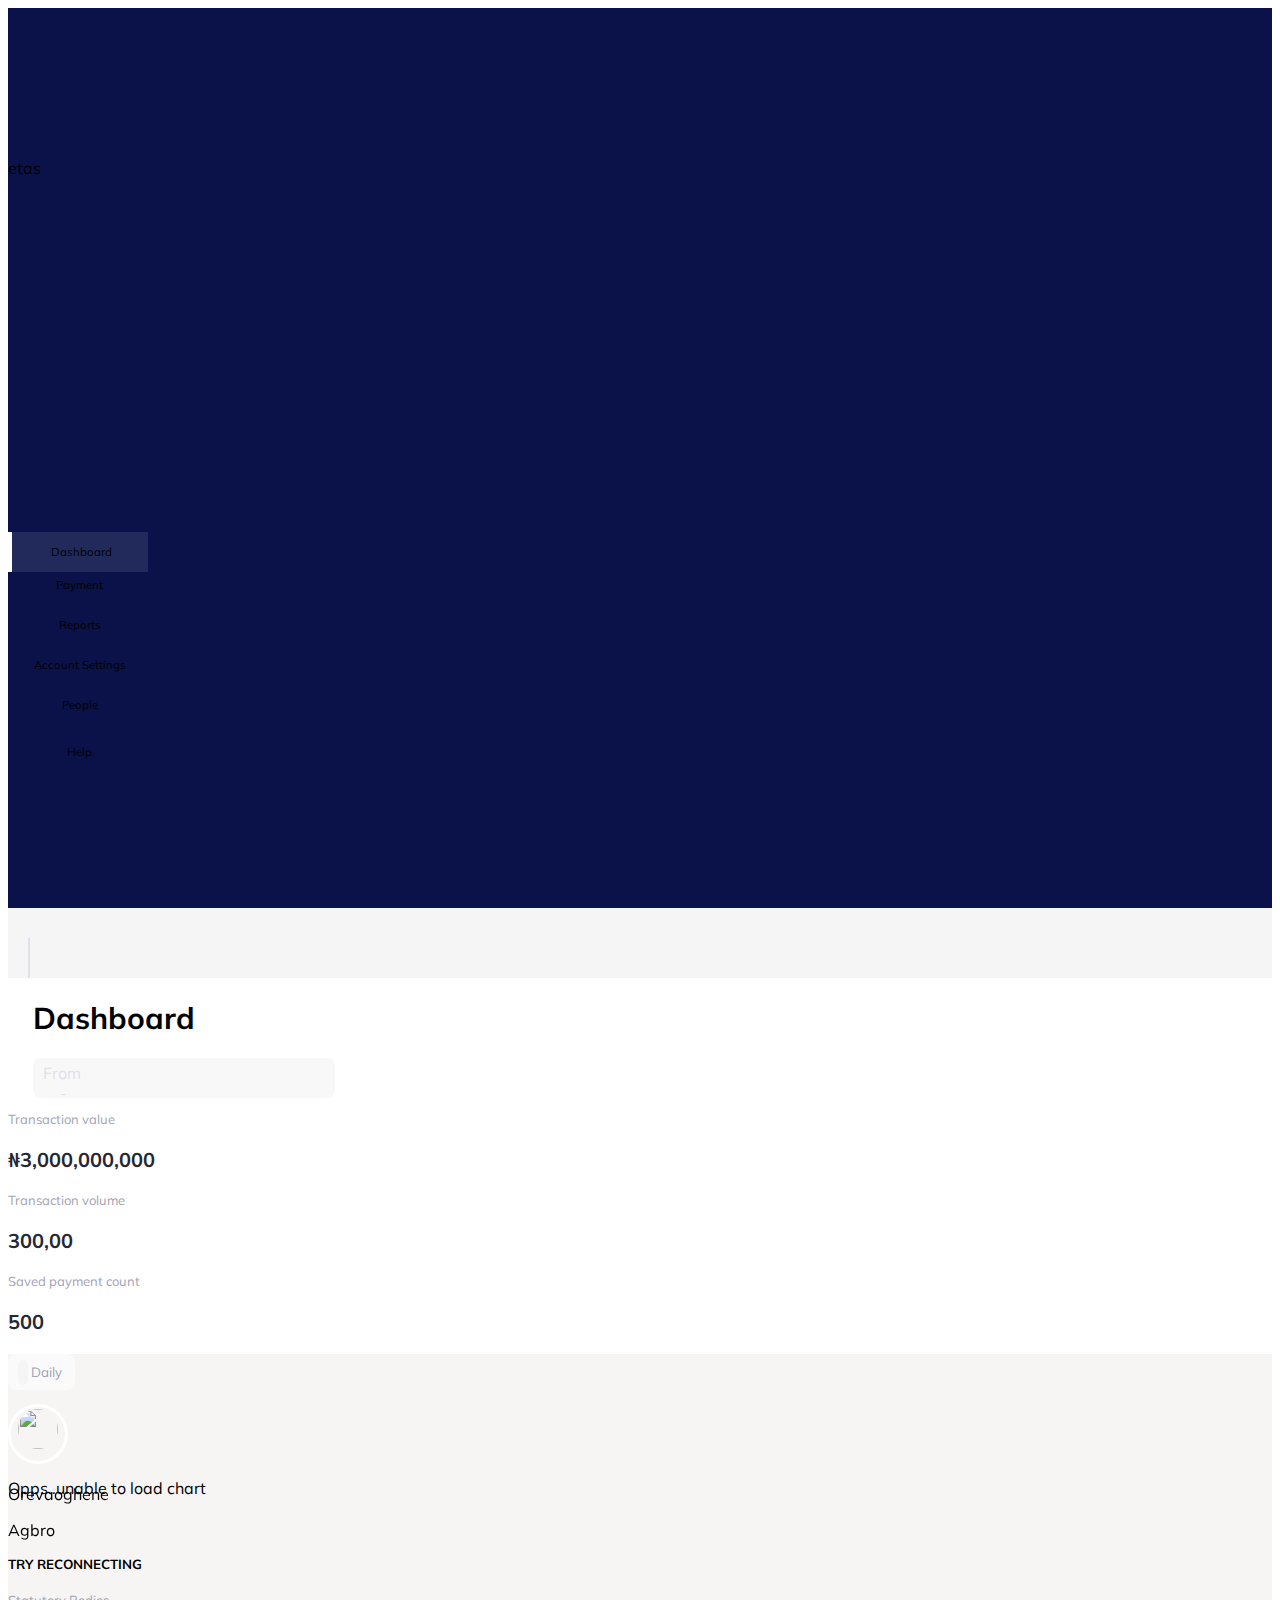
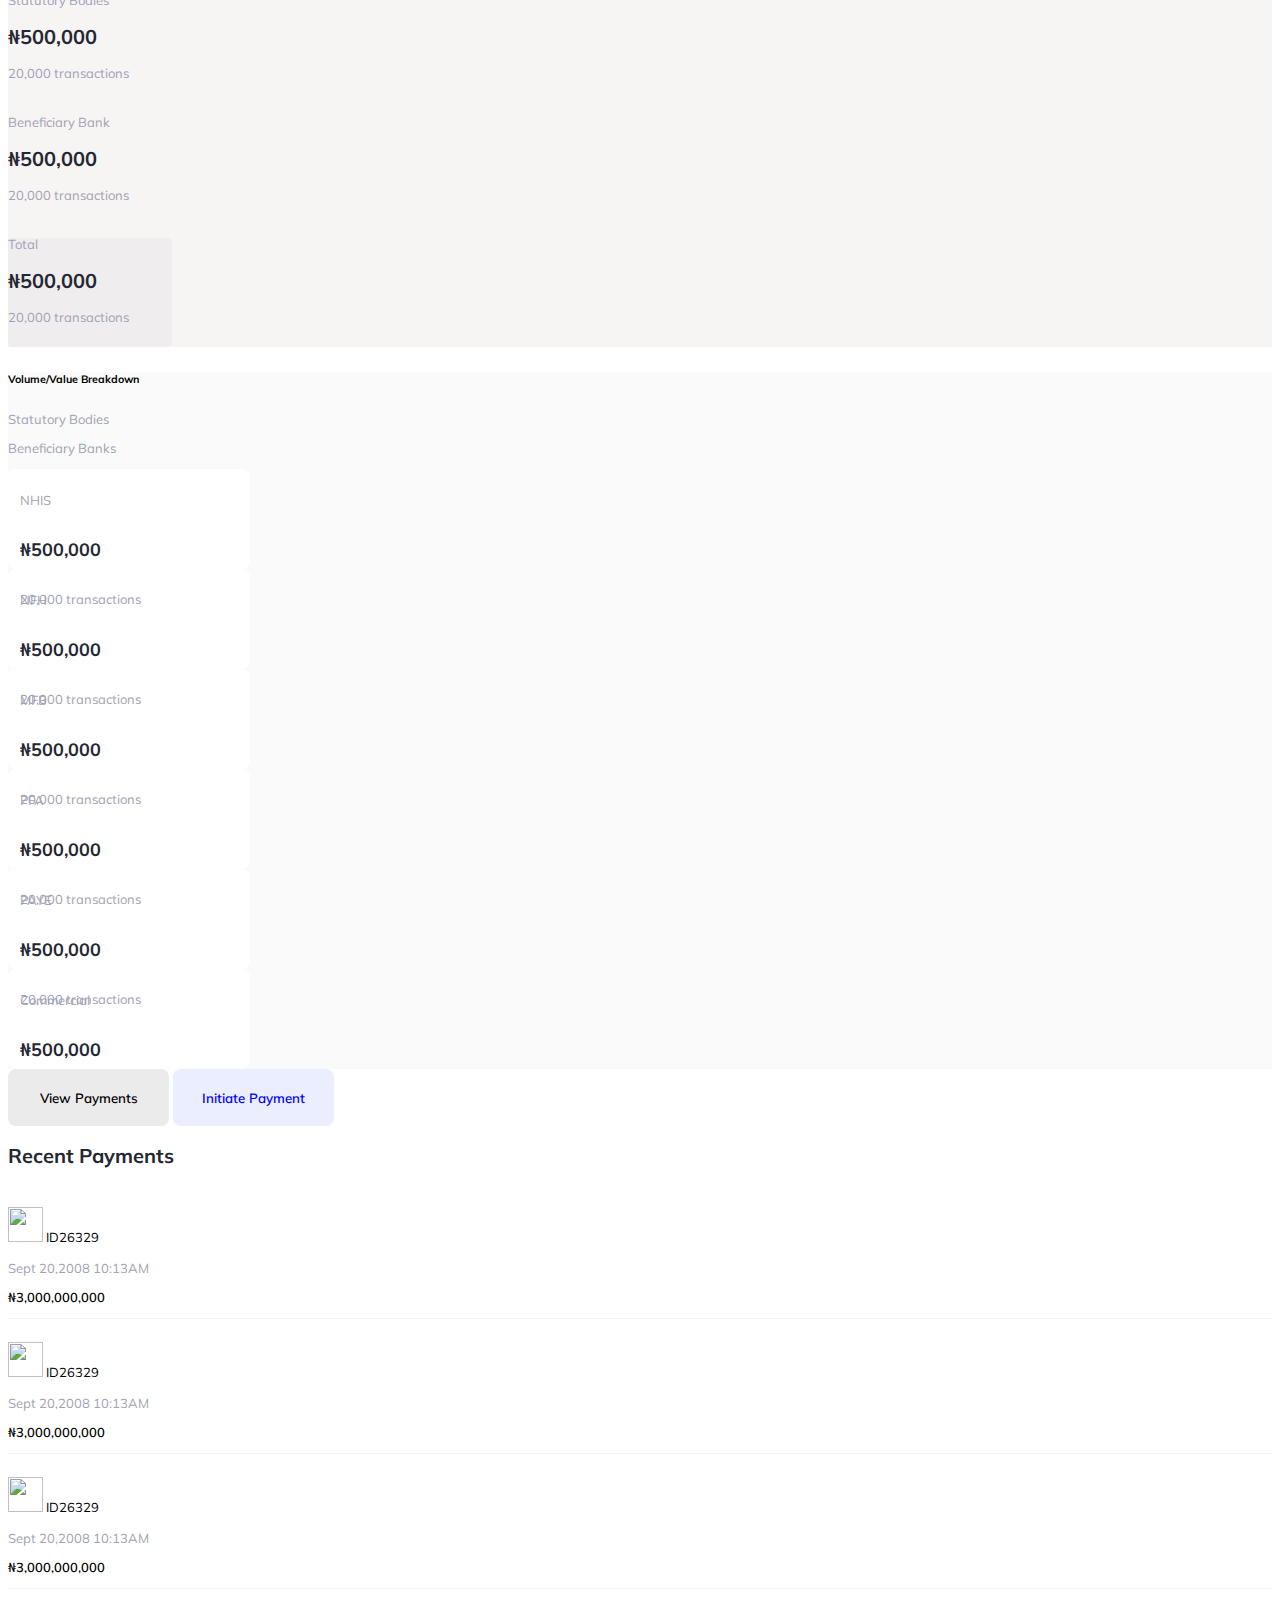
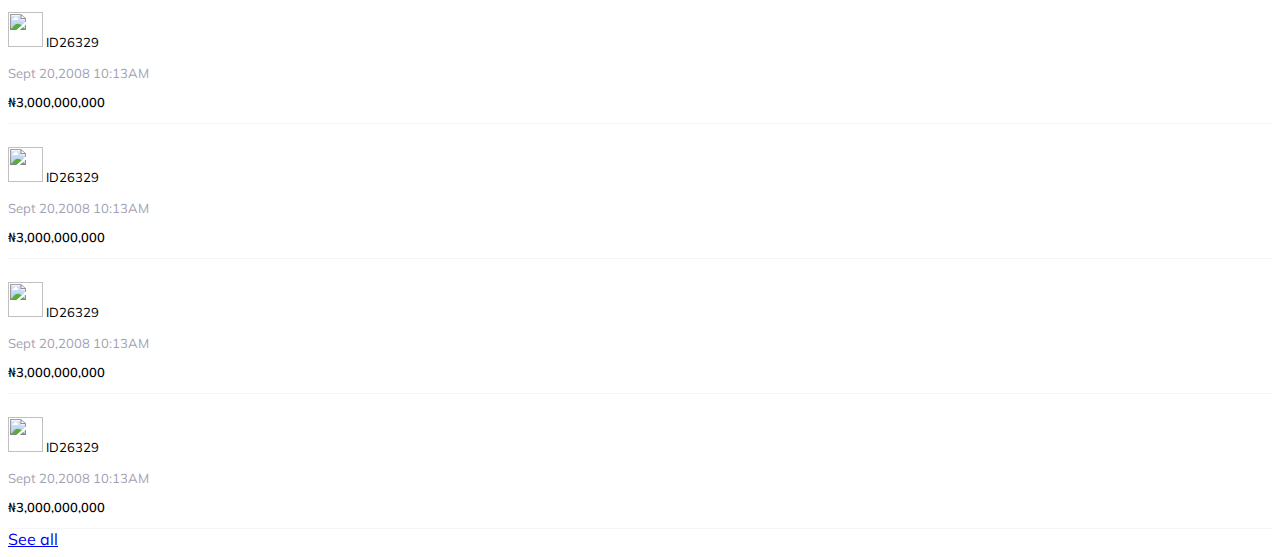
==== merchant.html @ d2b2a8ab "Adjusted font sizei" ====
<!DOCTYPE html>
<html lang="en">

<head>
    <meta charset="UTF-8">
    <meta http-equiv="X-UA-Compatible" content="IE=edge">
    <meta name="viewport" content="width=device-width, initial-scale=1.0">
    <title>Home | Merchants</title>
    <link href="https://cdn.jsdelivr.net/npm/bootstrap@5.0.2/dist/css/bootstrap.min.css" rel="stylesheet"
        integrity="sha384-EVSTQN3/azprG1Anm3QDgpJLIm9Nao0Yz1ztcQTwFspd3yD65VohhpuuCOmLASjC" crossorigin="anonymous">
    <link rel="stylesheet" href="style.css">
    <link rel="stylesheet" href="merchant.css">
    <link
        href="https://fonts.googleapis.com/css2?family=DM+Serif+Display&family=Mulish:wght@400;500;600;700&family=Outfit:wght@300;400;600&family=Permanent+Marker&family=Poppins:wght@300;400;700&family=Public+Sans:wght@300;400;700&family=Wendy+One&display=swap"
        rel="stylesheet">
</head>

<body>


    <main id="main" class="d-flex">

        <aside class="col-2 d-flex flex-column align-items-center">

            <section class="d-flex justify-content-around header-logo">
                <div class="img-container">
                    <img src="./images/Union.png" alt="" width="2px">
                </div>
                <p class="text-light h4">etas</p>
            </section>

            <section class="botton-container">


                <div>
                    <!-- side bar btn container starts right above-->

                    <div class="mb-4">
                        <button class="sidebar-btn active text-start">
                            <img src="./images/dashboard.svg" alt="" class="px-1 btn-img">
                            <span class="text-light mt-1">Dashboard</span>
                        </button>
                    </div>



                    <div class="mb-4">
                        <button class="sidebar-btn text-start d-flex justify-content-between align-items-center">
                            <div>
                                <span class="btn-img"> <img src="./images/wallet.svg" alt="" class="px-1"></span>
                                <span class="text-light mt-1 pe-2">Payment</span>
                            </div>
                            <span><img src="./images/arrow-down.svg" alt="" class="arrow-down"></span>
                        </button>
                    </div>


                    <div class="mb-4">
                        <button class="sidebar-btn text-start d-flex justify-content-between align-items-center">
                            <div>
                                <span class="btn-img"><img src="./images/file-earmark-text.svg" alt="" class="px-1"></span>
                                <span class="text-light mt-1 pe-4">Reports</span>
                            </div>
                            <span><img src="./images/arrow-down.svg" alt="" class="arrow-down"></span>
                        </button>
                    </div>


                    <div class="mb-4">
                        <button class="sidebar-btn text-start d-flex justify-content-between align-items-center">
                            <div>
                                <span class="btn-img"><img src="./images/gear-fill.svg" alt="" class="px-1"></span>
                                <span class="text-light mt-1">Account Settings</span>
                            </div>

                            <span><img src="./images/arrow-down.svg" alt="" class="arrow-down"></span>
                        </button>
                    </div>


                    <div class="mb-4">
                        <button
                            class="merchant-button sidebar-btn text-start d-flex justify-content-between align-items-center">
                            <div>
                                <span class="btn-img"><img src="./images/people-fill.svg" alt="" class="px-1 "></span>
                                <span class="text-light mt-1">People</span>
                            </div>

                            <span><img src="./images/arrow-down.svg" alt="" class="arrow-down"></span>

                        </button>
                    </div>


                    <div class="mb-4">
                        <button class="sidebar-btn text-start">
                            <span class="btn-img"><img src="./images/question-circle-fill.svg" alt=""
                                    class="px-1"></span>
                            <span class="text-light mt-1">Help</span>
                        </button>
                    </div>



                    <!-- dashboard btn container ends beneath -->
                </div>
            </section>

            <!-- Avatar section -->
            <div class="d-flex justify-content-around user-profile">

                <div class="avatar-container">
                    <img src="./images/avatar.png" alt="" class="avatar">
                </div>

                <div class="text-light text-start ps-2">
                    <p class="mb-0">Orevaoghene</p>
                    <p class="mb-0 text-muted">Agbro</p>
                </div>
            </div>
            <!-- End of avatar section -->
        </aside>



        <section id="main-content" class=" row col-10 mx-auto">

            <nav class="d-flex justify-content-end container-fluid">
                <div class="icon-container">
                    <img src="./images/icons8-search.svg" alt="" class="nav-icon search-icon">
                </div>

                <div class="icon-container">

                    <img src="./images/bell-solid.svg" alt="" class="nav-icon bell-icon">
                </div>

                <div class="icon-container">
                    <img src="./images/arrow-right-from-bracket-solid.svg" alt="" class="nav-icon exit-icon">
                </div>
            </nav>



            <header class="d-flex justify-content-between align-items-center">
                <div class="header-text">
                    <h2>Dashboard</h2>
                </div>


                <div class="d-flex justify-content-between align-items-center header-iconcontainer">
                    <div> <span>From</span></div>
                    <div><img src="./images/calendar2-week-fill.svg" alt="" class="header-icon"> <span>-</span> </div>
                    <div> <img src="./images/calendar2-week-fill.svg" alt="" class="header-icon"></div>

                </div>

            </header>





<section class=" d-flex row main-content mx-auto col-12">
    <section class="col-lg-7 col-xl-7 col-xxl-8 px-0">

        <section class="list-group list-group-horizontal  row dashboard-filter ms-0">

            <div class="filter-item  list-group-item col-4">
                <p class=" m-0 primary-text">Transaction value</p>
                <p class="m-0 secondary-text"> &#8358;3,000,000,000</p>
            </div>

            <div class="filter-item  list-group-item col-4">
                <p class=" m-0 primary-text">Transaction volume</p>
                <p class="m-0 secondary-text">300,00</p>
            </div>


            <!-- <div class="filter-item filter-item3 ps-2 pe-4 list-group-item"> -->

            <div class="filter-item filter-item3 list-group-item col-4">
                <p class=" m-0 primary-text">Saved payment count</p>
                <p class="m-0 secondary-text">500</p>
            </div>

        </section>



    <article class="mt-3 row  pt-3 Daily-content mx-0">

        <!-- <div class="img-container col-8 mt-5">
            <img src="./images/5ykYD.png" alt="" title="image unavailabe reload page" class="graph-img">
        </div> -->

<div class="row col-12 sub-content mx-0 pt-3">
    <div class="col-12 ps-2 mb-2 btn-duration-container">
        <button class="btn-duration"> <span class="duration-icon text-center"><img src="./images/calendar2-week-fill2.svg" alt=""></span>  <span class="pe-1">Daily</span>  <span><img src="./images/arrow-down2.svg" alt=""></span></button>
    </div>


    <div class="text-center col-8 text-center text-danger d-flex flex-column justify-content-center" title="unable to load, try reconnecting">
        <p><img src="./images/exclamation-triangle-fill.svg" alt="" class="alert-icon"></p>
        <br>
        <p class="">Opps..unable to load chart</p>
        <br>
         <h5 class="text-warning">TRY RECONNECTING</h5>
    </div>


    <div class="graph-info col-4 row gx-0 mx-0 mt-3 ps-1">

        <div class="d-flex flex-column  mb-4 rounded ps-2 graph-info-btn">
            <p class="primary-text d-flex justify-content-between m-0 align-items-center"><span>Statutory Bodies</span>  <span><img src="./images/purpledot.svg" alt=""></span> </p>  
            <p class="secondary-text m-0">₦500,000</p>
            <p class="primary-text m-0">20,000 transactions</p>
         </div>
        
         <div class="d-flex flex-column  mb-4 rounded ps-2 graph-info-btn">
            <p class="primary-text d-flex justify-content-between m-0 align-items-center"><span>Beneficiary Bank</span>  <span><img src="./images/bluedot.svg" alt=""></span> </p>  
            <p class="secondary-text m-0">₦500,000</p>
            <p class="primary-text m-0">20,000 transactions</p>
         </div>
        
         <div class="d-flex flex-column mb-4 rounded ps-2 graph-info-btn graph-info-btn-active">
            <p class="primary-text d-flex justify-content-between m-0 align-items-center"><span>Total </span>  <span><img src="./images/lighjtbluedot.svg" alt=""></span> </p>     
            <p class="secondary-text m-0">₦500,000</p>
            <p class="primary-text m-0">20,000 transactions</p>
         </div>

        
        </div>
</div>



            <div class="row col-12 gx-0 volume-container justify-content-between gy-3 pb-4 px-3 m-0 pt-3">
                <h6 class="m-0">Volume/Value Breakdown</h6>
   <div class="d-flex justify-content-between">
       <p class="primary-text m-0">Statutory Bodies</p>
       <p class="primary-text m-0">Beneficiary Banks</p>
   </div>
   
   
   <div class="col-lg-6 col-xl-4 volume-item">
    <p class="m-0 primary-text">NHIS</p>
    <h5 class="m-0 secondary-text">₦500,000</h5>
    <p class="m-0 primary-text">20,000 transactions</p>
</div>
<div class="col-lg-6 col-xl-4 volume-item">
    <p class="m-0 primary-text">NFH</p>
    <h5 class="m-0 secondary-text">₦500,000</h5>
    <p class="m-0 primary-text">20,000 transactions</p>
</div>
<div class="col-lg-6 col-xl-4 volume-item">
    <p class="m-0 primary-text">MFB</p>
    <h5 class="m-0 secondary-text">₦500,000</h5>
    <p class="m-0 primary-text">20,000 transactions</p>
</div>
<div class="col-lg-6 col-xl-4 volume-item">
    <p class="m-0 primary-text">PFA</p>
    <h5 class="m-0 secondary-text">₦500,000</h5>
    <p class="m-0 primary-text">20,000 transactions</p>
</div>
<div class="col-lg-6 col-xl-4 volume-item">
    <p class="m-0 primary-text">PAYE</p>
    <h5 class="m-0 secondary-text">₦500,000</h5>
    <p class="m-0 primary-text">20,000 transactions</p>
</div>
<div class="col-lg-6 col-xl-4 volume-item">
    <p class="m-0 primary-text">Commercial</p>
    <h5 class="m-0 secondary-text">₦500,000</h5>
    <p class="m-0 primary-text">20,000 transactions</p>
</div>
                       </div>
            </article>


    

    </section>




    <section class="col-lg-5 col-xl-5 col-xxl-4 id-container align-items-start px-0">
        <div class="btn-container d-flex justify-content-around ps-4 Payment-btn">
            <button class="view_paymentbtn me-3">View Payments</button>
            <button class="initiate_paymentbtn">Initiate Payment</button>
        </div>


        <div class="pt-3 ps-4 recent-payment">
            <h2 class="secondary-text mt-3 recentpay-header">Recent Payments</h2>


            <div class="d-flex justify-content-between ID align-items-start">
                <div class="d-flex flex-column m-0 pb-3">
                    <p class="m-0 no-id"> <span><img src="./images/dot.svg" alt="" class="greendot"></span> ID26329
                    </p>
                    <p class="primary-text ps-4 m-0">Sept 20,2008 10:13AM</p>
                </div>

                <p class="amount m-0">₦3,000,000,000</p>
            </div>


            <div class="d-flex justify-content-between ID align-items-start">
                <div class="d-flex flex-column m-0 pb-3">
                    <p class="m-0 no-id"> <span><img src="./images/dot.svg" alt="" class="greendot"></span> ID26329
                    </p>
                    <p class="primary-text ps-4 m-0">Sept 20,2008 10:13AM</p>
                </div>

                <p class="amount m-0">₦3,000,000,000</p>
            </div>


            <div class="d-flex justify-content-between ID align-items-start">
                <div class="d-flex flex-column m-0 pb-3">
                    <p class="m-0 no-id"> <span><img src="./images/dot.svg" alt="" class="greendot"></span> ID26329
                    </p>
                    <p class="primary-text ps-4 m-0">Sept 20,2008 10:13AM</p>
                </div>

                <p class="amount m-0">₦3,000,000,000</p>
            </div>

            <div class="d-flex justify-content-between ID align-items-start">
                <div class="d-flex flex-column m-0 pb-3">
                    <p class="m-0 no-id"> <span><img src="./images/dot.svg" alt="" class="greendot"></span> ID26329
                    </p>
                    <p class="primary-text ps-4 m-0">Sept 20,2008 10:13AM</p>
                </div>

                <p class="amount m-0">₦3,000,000,000</p>
            </div>

            <div class="d-flex justify-content-between ID align-items-start">
                <div class="d-flex flex-column m-0 pb-3">
                    <p class="m-0 no-id"> <span><img src="./images/dot.svg" alt="" class="greendot"></span> ID26329
                    </p>
                    <p class="primary-text ps-4 m-0">Sept 20,2008 10:13AM</p>
                </div>

                <p class="amount m-0">₦3,000,000,000</p>
            </div>


            <div class="d-flex justify-content-between ID align-items-start">
                <div class="d-flex flex-column m-0 pb-3">
                    <p class="m-0 no-id"> <span><img src="./images/dot.svg" alt="" class="greendot"></span> ID26329
                    </p>
                    <p class="primary-text ps-4 m-0">Sept 20,2008 10:13AM</p>
                </div>

                <p class="amount m-0">₦3,000,000,000</p>
            </div>



            <div class="d-flex justify-content-between ID align-items-start">
                <div class="d-flex flex-column">
                    <p class="m-0 no-id"> <span><img src="./images/dot.svg" alt="" class="greendot"></span> ID26329
                    </p>
                    <p class="primary-text ps-4 m-0">Sept 20,2008 10:13AM</p>
                </div>

                <p class="amount m-0">₦3,000,000,000</p>
            </div>
        
            <div class="text-center mt-3">
                <a href="#">See all</a>
            </div>



        


    </section>
</section>



        </section>

    </main>
    <script src="https://cdn.jsdelivr.net/npm/@popperjs/core@2.9.2/dist/umd/popper.min.js"
        integrity="sha384-IQsoLXl5PILFhosVNubq5LC7Qb9DXgDA9i+tQ8Zj3iwWAwPtgFTxbJ8NT4GN1R8p"
        crossorigin="anonymous"></script>
    <script src="https://cdn.jsdelivr.net/npm/bootstrap@5.0.2/dist/js/bootstrap.min.js"
        integrity="sha384-cVKIPhGWiC2Al4u+LWgxfKTRIcfu0JTxR+EQDz/bgldoEyl4H0zUF0QKbrJ0EcQF"
        crossorigin="anonymous"></script>
    <script src="index.js"></script>
</body>

</html>
---- style.css ----
*{
 font-family: 'Mulish', sans-serif;
}

.header-logo{
padding-top: 9%;
margin-bottom: 28%;
}



.user-profile{
    padding-top: 50%;
    cursor: pointer;
}

main{
    position: relative;
}
    

aside{
    background: #0A1249;
    z-index: 1;
    position: sticky;
    height: 100vh;
    top: 0;
    bottom: 0;

}


nav{
    background: whitesmoke;
    padding: 10px 0px 10px 20px;
    height: 50px;
    

}



nav :nth-child(2){
    border-left: 2px solid #dfe0eb;
    }

nav :nth-child(3){
    border-left: 2px solid #dfe0eb;
    }

.nav-icon{
    cursor: pointer;
}


.icon-container{
    padding-left: 20px;
    padding-right: 20px;
}

.search-icon{
    width: 15px;
    height: 16px;
}

.bell-icon{
    width: 14px;
    height: 13px;
}

.exit-icon{
    width: 15px;
    height: 15px; 
}

#main-content{
/* background-color: rgb(9, 9, 27); */
color: black;
/* padding: ; */
}


.sidebar-btn{
   width: 140px;
    /* max-width: 200px; */
    height: 40px;
    border: none;
    cursor: pointer;
    background: #0A1249;
    font-size: 11.5px;
    font-weight: 400;
    margin: auto;
    cursor: pointer;
    
}

.sidebar-btn:hover{
    background: rgba(255, 255, 255, 0.25);
 
}

.active{
    background: rgba(255, 255, 255, 0.1);
    border-left: 4px solid white;
}

.btn-img{
    width: 11px;
}

.arrow-down{
    width: 10px;
}


.avatar{
    border-radius: 50%;
    width: 40px;
    height: 40px;
}


.avatar-container{
    text-align: center;
    border-radius: 50%;
    padding: 2px;
    border: 3px solid white;
    width: 50px;
    height: 50px;
    margin-bottom: 20px;
    
}


header{
    background-color: white;
    padding-left: 2%;
    padding-right: 2%;
    /* padding: 15px 22px; */

}





.header-iconcontainer{
    width: 282px;
    background: rgba(245, 245, 245, 0.712);
    height: 30px;
    padding: 5px 10px;
    color: #dfe0eb;
    border-radius: 8px;
}

.header-text{
font-size: 20px;
font-weight: 600;
line-height: 30.12px;

}

.header-icon{
    width: 13.2px;
    height: 12px;
}


.primary-text{
    font-size: 13px;
    color: rgba(159, 162, 180, 1);
    font-weight: 400;
}









.secondary-text{
    color: rgba(37, 39, 51, 1);
    font-size: 20px;
    font-weight: 700;
}

header .secondary-text{
    font-weight: 600;
}

.ID{
    font-weight: 400;
}

/* .amount{
font-weight: 600;
} */




.view_paymentbtn{
width: 161px;
height: 57px;
color: black;
border: 0px;
border-radius: 8px;
background-color: rgba(235, 235, 236, 1);
padding: 10px 12px 10px 12px;
font-weight: 600;
}


.initiate_paymentbtn{
    background-color:  rgba(235, 238, 255, 1);
    color: blue;
    padding: 10px 12px 10px 12px;
    border: none;
    border-radius: 8px;
    width: 161px;
    height: 57px;
    font-weight: 600;

}

.greendot{
    width: 35px;
    height: 35px;
    padding-bottom: 5px;
}



.ID{
     border-bottom: 1px solid #F4F5F6 ;
     padding-top: 10px;
}





.graph-img{
    width: 100%;
    border-radius: 10px;
}

.Payment .primary-text{
    font-size: 12px;
}

.Payment .secondary-text{
    font-size: 18px;
}

.companies{
    font-size: 13px;
    font-weight: 400;
}

.amount{
    font-size: 13px;
    font-weight: 600;
}

.no-id{
    font-size: 13px;
    font-weight: 400;
}


.graph-info-btn{
    width: 100%;
    max-width: 164px;
    border-radius: 5px;
    line-height: 1;
    padding-bottom: 10px;
 }


 


 .graph-info-btn-active{
    background: rgba(37, 39, 51, 0.03);
 }

 .graph-info-btn:hover{
    background: rgba(37, 39, 51, 0.05);
 }

 .duration-icon{
    padding: 4px 5px 5px 5px;
    background: rgba(245, 245, 245, 1);
    border-radius: 6px;
 }

 .btn-duration{
    background: rgba(250, 250, 250, 1);
    padding: 10px;
    border-radius: 8px;
    color: rgba(159, 162, 180, 1);
    border: none;
 }

 /* .Daily-content{
     background: rgba(250, 250, 250, 1);
 } */

 .alert-icon{
    width: 30px;
 }

 .volume-item{
    width: 218px;
    height: 80px;
    border-radius: 8px;
    padding: 10px 12px;
    background-color: white;
 }

  .sub-content{
    background: rgb(247, 244, 244); 
 }


 .volume-container{
    background: rgba(250, 250, 250, 1);
 }

 .volume-item h5{
    font-size: 18px;
    font-size: 700;
 }





@media screen and (min-width: 1300px){



    .secondary-text{
        font-size: 22px;
       
    }


    .avatar{
        border-radius: 50%;
        width: 45px;
        height: 45px;
    }
     
     
    .avatar-container{
        text-align: center;
        border-radius: 50%;
        padding: 3px;
        border: 3px solid white;
        width: 55px;
        height: 55px;
        margin-bottom: 20px;
        
    }
    .sidebar-btn{
    width: 180px;
    font-size: 14px;  
    }

    .user-profile{
        padding-top: 60%;
    }

    
    .header-text{
        font-size: 20px;
    }



    .dashboard-filter{
        background: #FAFAFA !important; 
        width: 96%;
        margin: auto;
    }

    /* .Merchant-filter{
        width: 60%;
        margin: 0px 0px 0px 20px;
    } */




.icon-container{
    padding-left: 22px;
    padding-right: 22px;
}

.search-icon{
    width: 16px;
    height: 17px;
}

.bell-icon{
    width: 15px;
    height: 14px;
}


.companies{
    font-size: 15px;
}

.amount{
    font-size: 15px;
}

.no-id{
    font-size: 15px;
}

.alert-icon{
    width: 40px;
 }




}





@media screen and (min-width: 1400px){

    .secondary-text{
        font-size: 24px;
    }

    .sidebar-btn{
        width: 200px;
        font-size: 15px;    
        }

        /* .Merchant-filter{
            width: 60%;
            margin: 0px 0px 0px 20px;
        }
   */


   .companies{
    font-size: 15px;
}

.amount{
    font-size: 15px;
}

.no-id{
    font-size: 15px;
}

.alert-icon{
    width: 50px;
 }


    
}
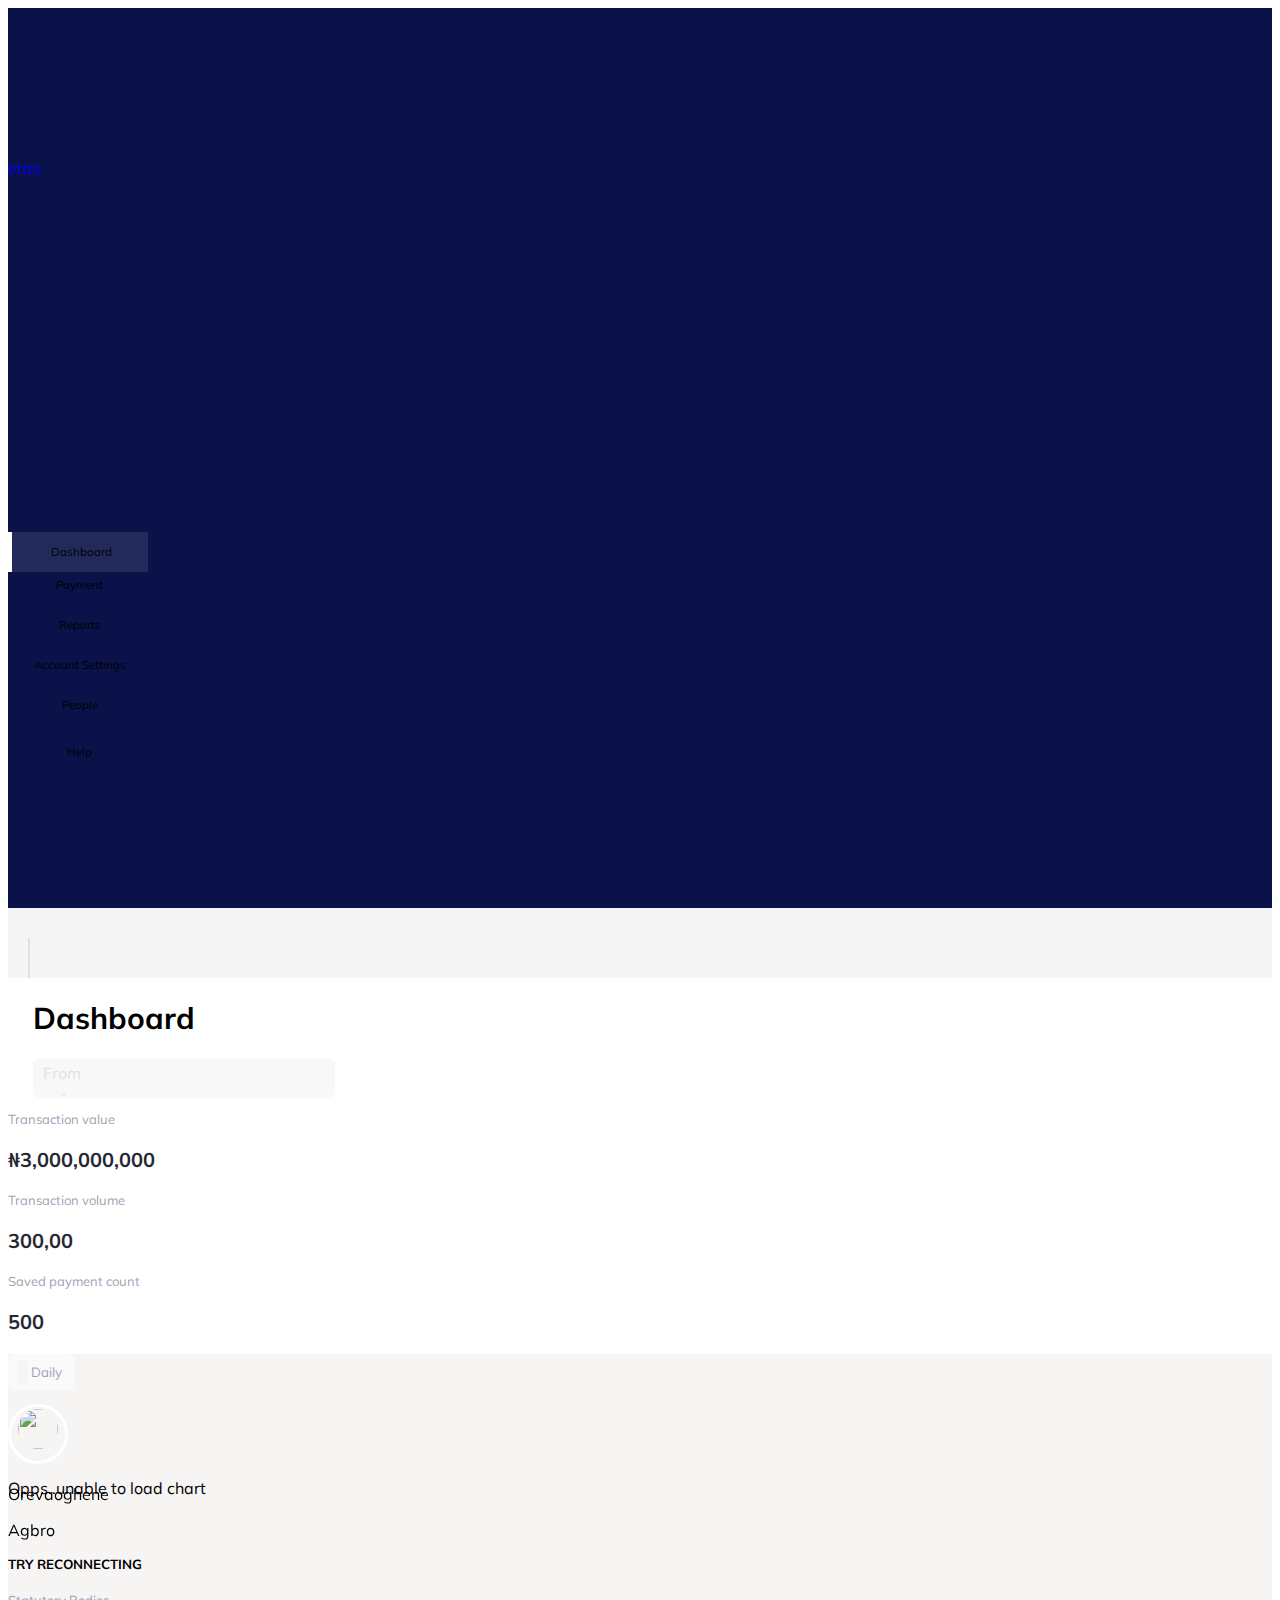
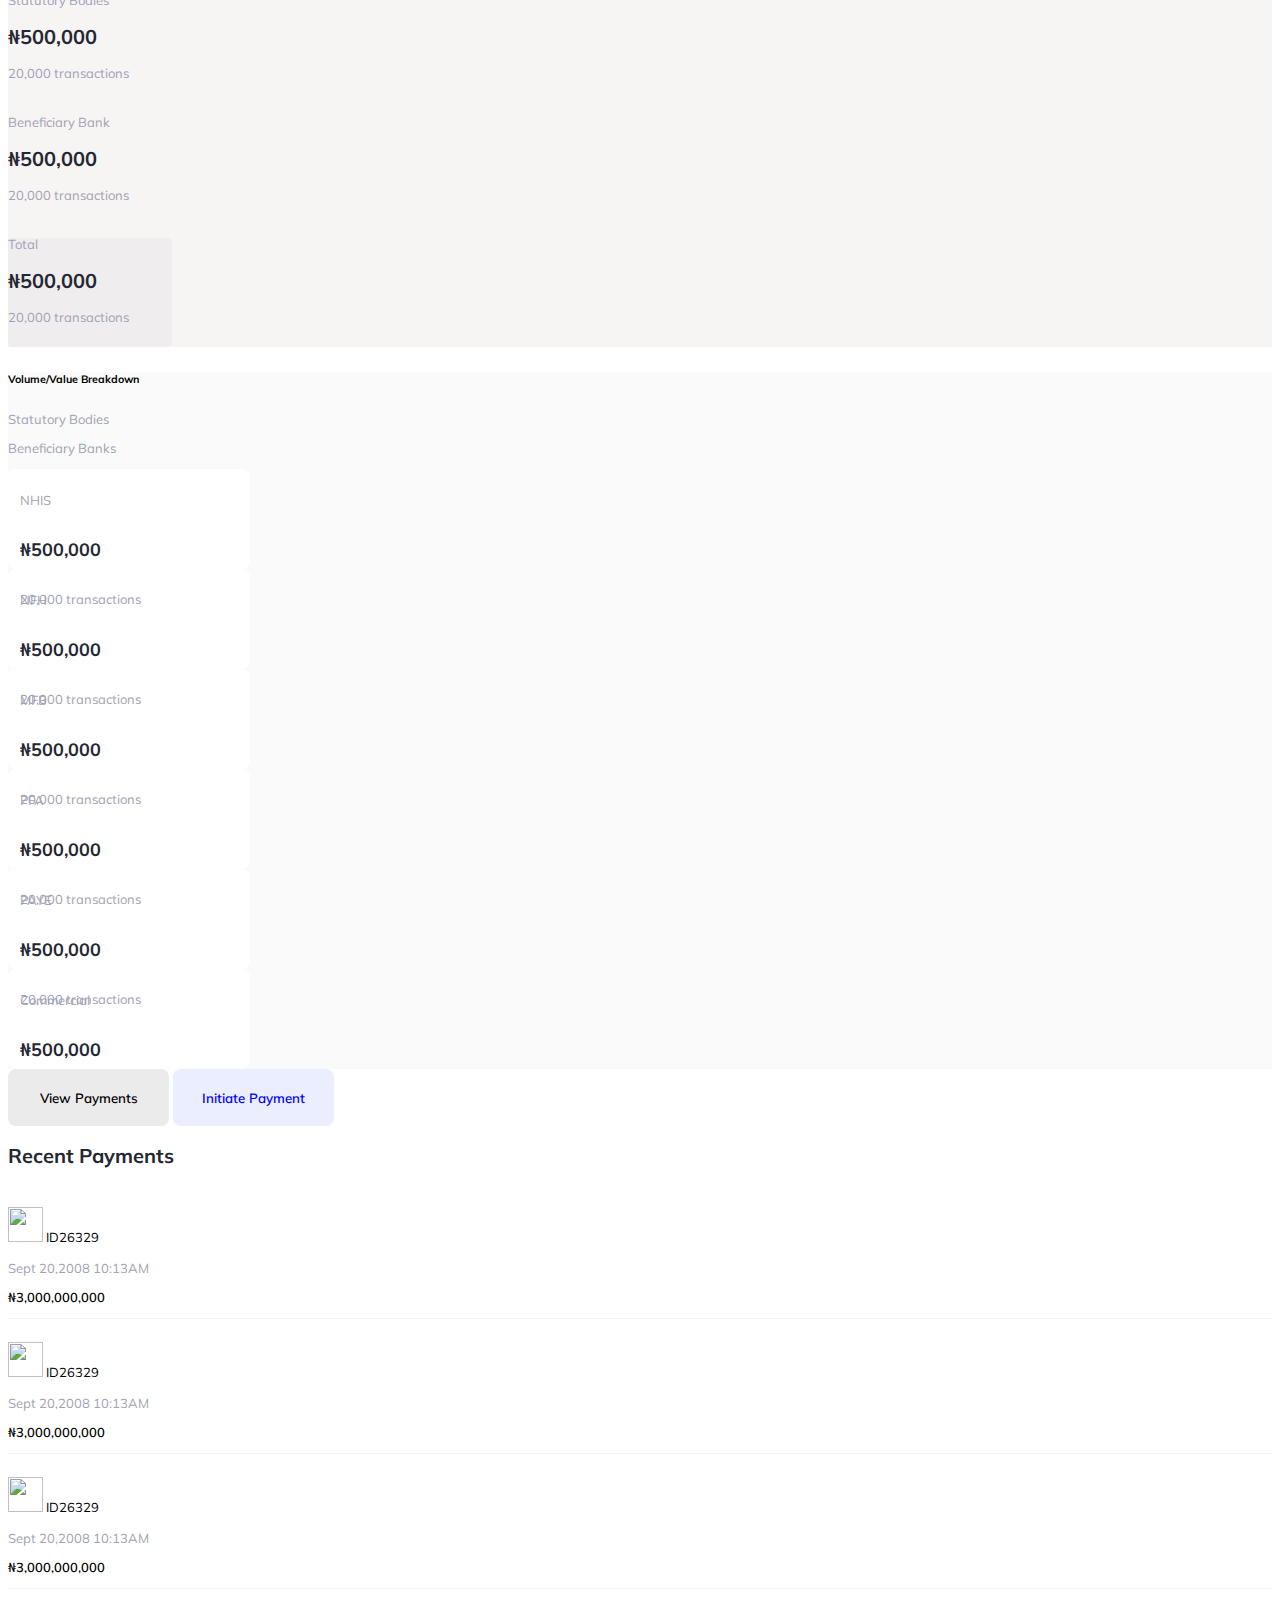
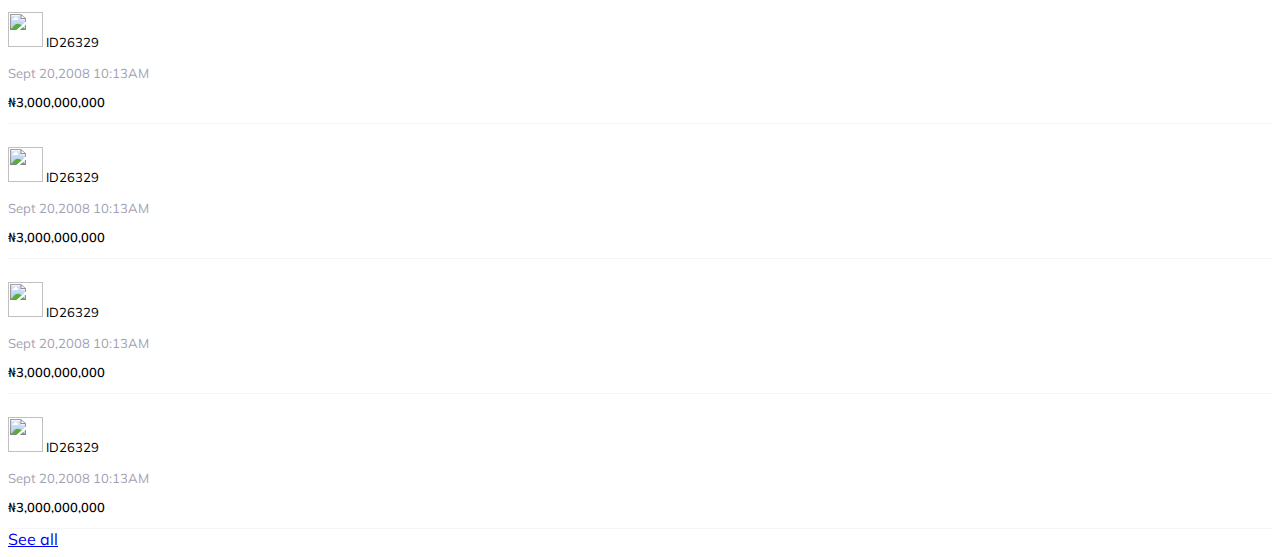
==== commit 9d215042: "Added navigation across both dashboard" ====
--- a/merchant.html
+++ b/merchant.html
@@ -26,7 +26,7 @@
                 <div class="img-container">
                     <img src="./images/Union.png" alt="" width="2px">
                 </div>
-                <p class="text-light h4">etas</p>
+               <a href="index.html"> <p class="text-light h4">etas</p></a>
             </section>
 
             <section class="botton-container">
--- a/style.css
+++ b/style.css
@@ -239,7 +239,9 @@
 }
 
 
-
+aside a{
+    text-decoration: none;
+}
 
 
 .graph-img{
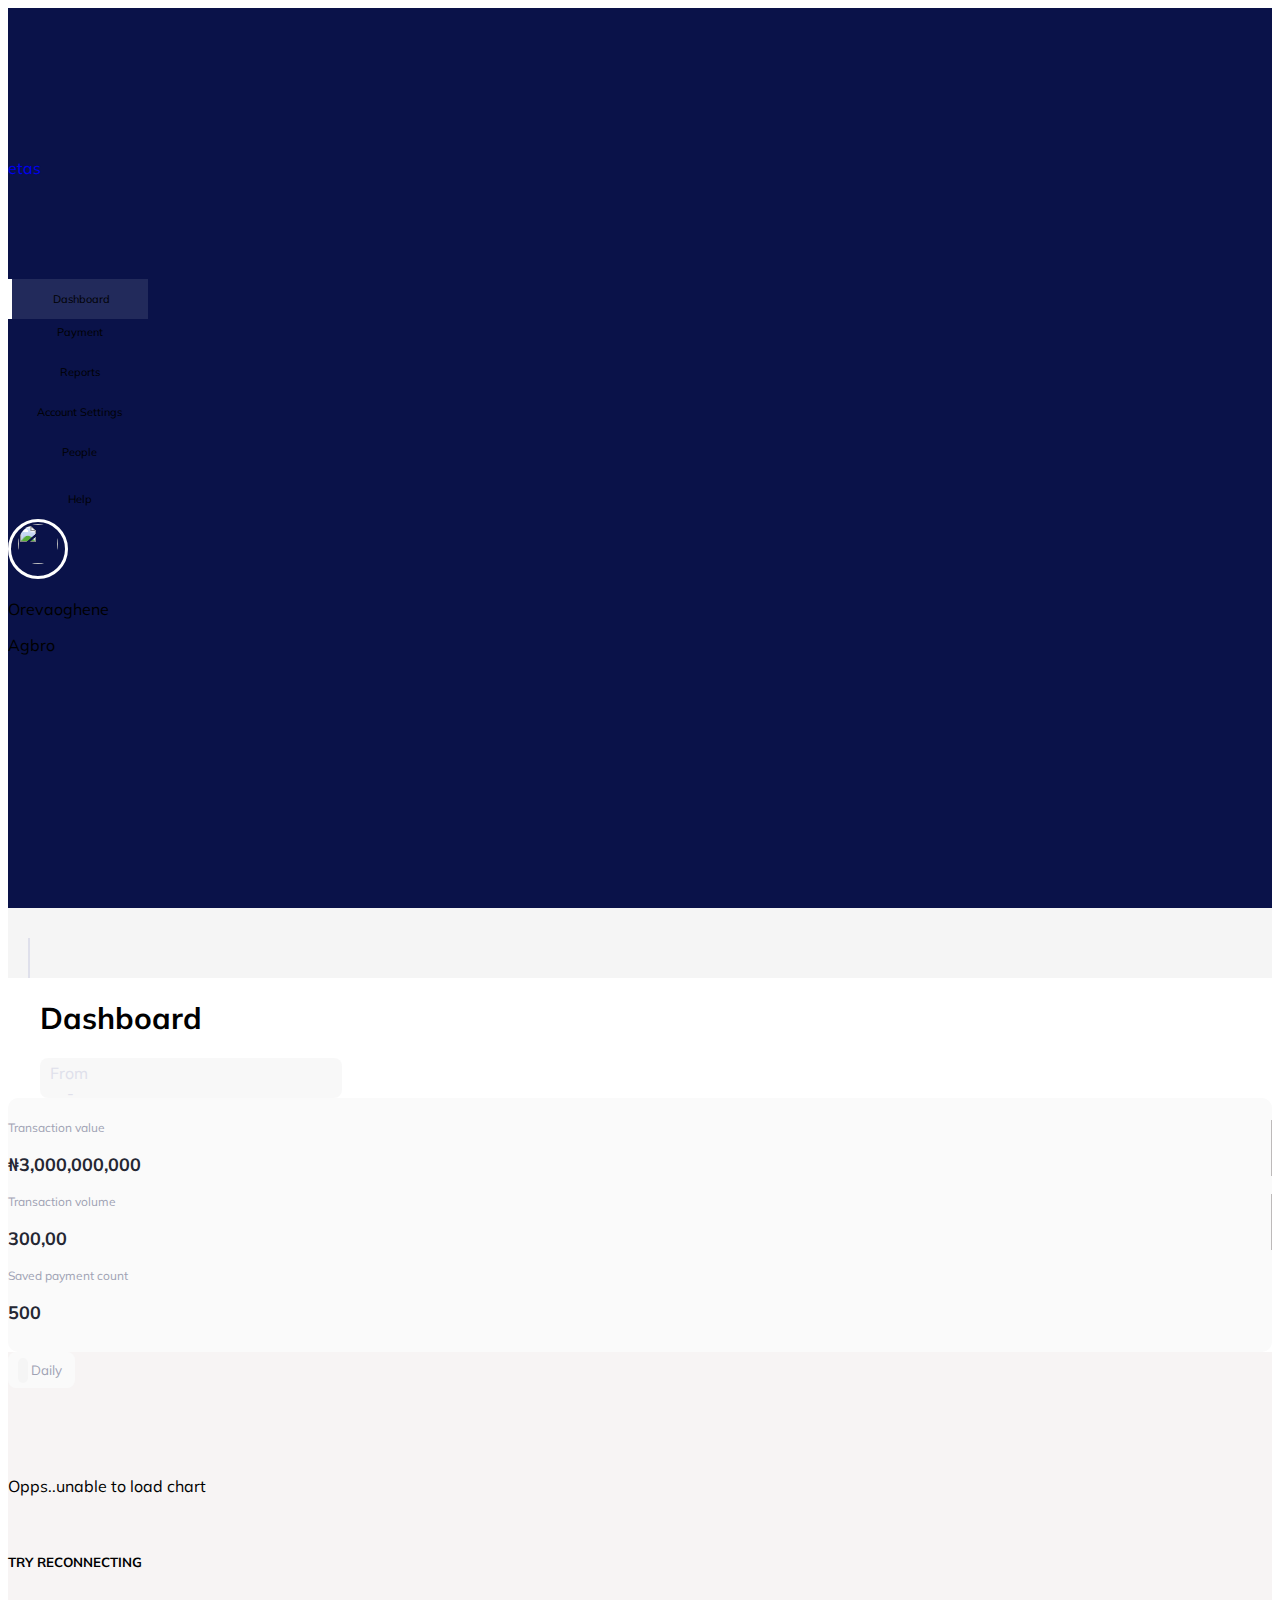
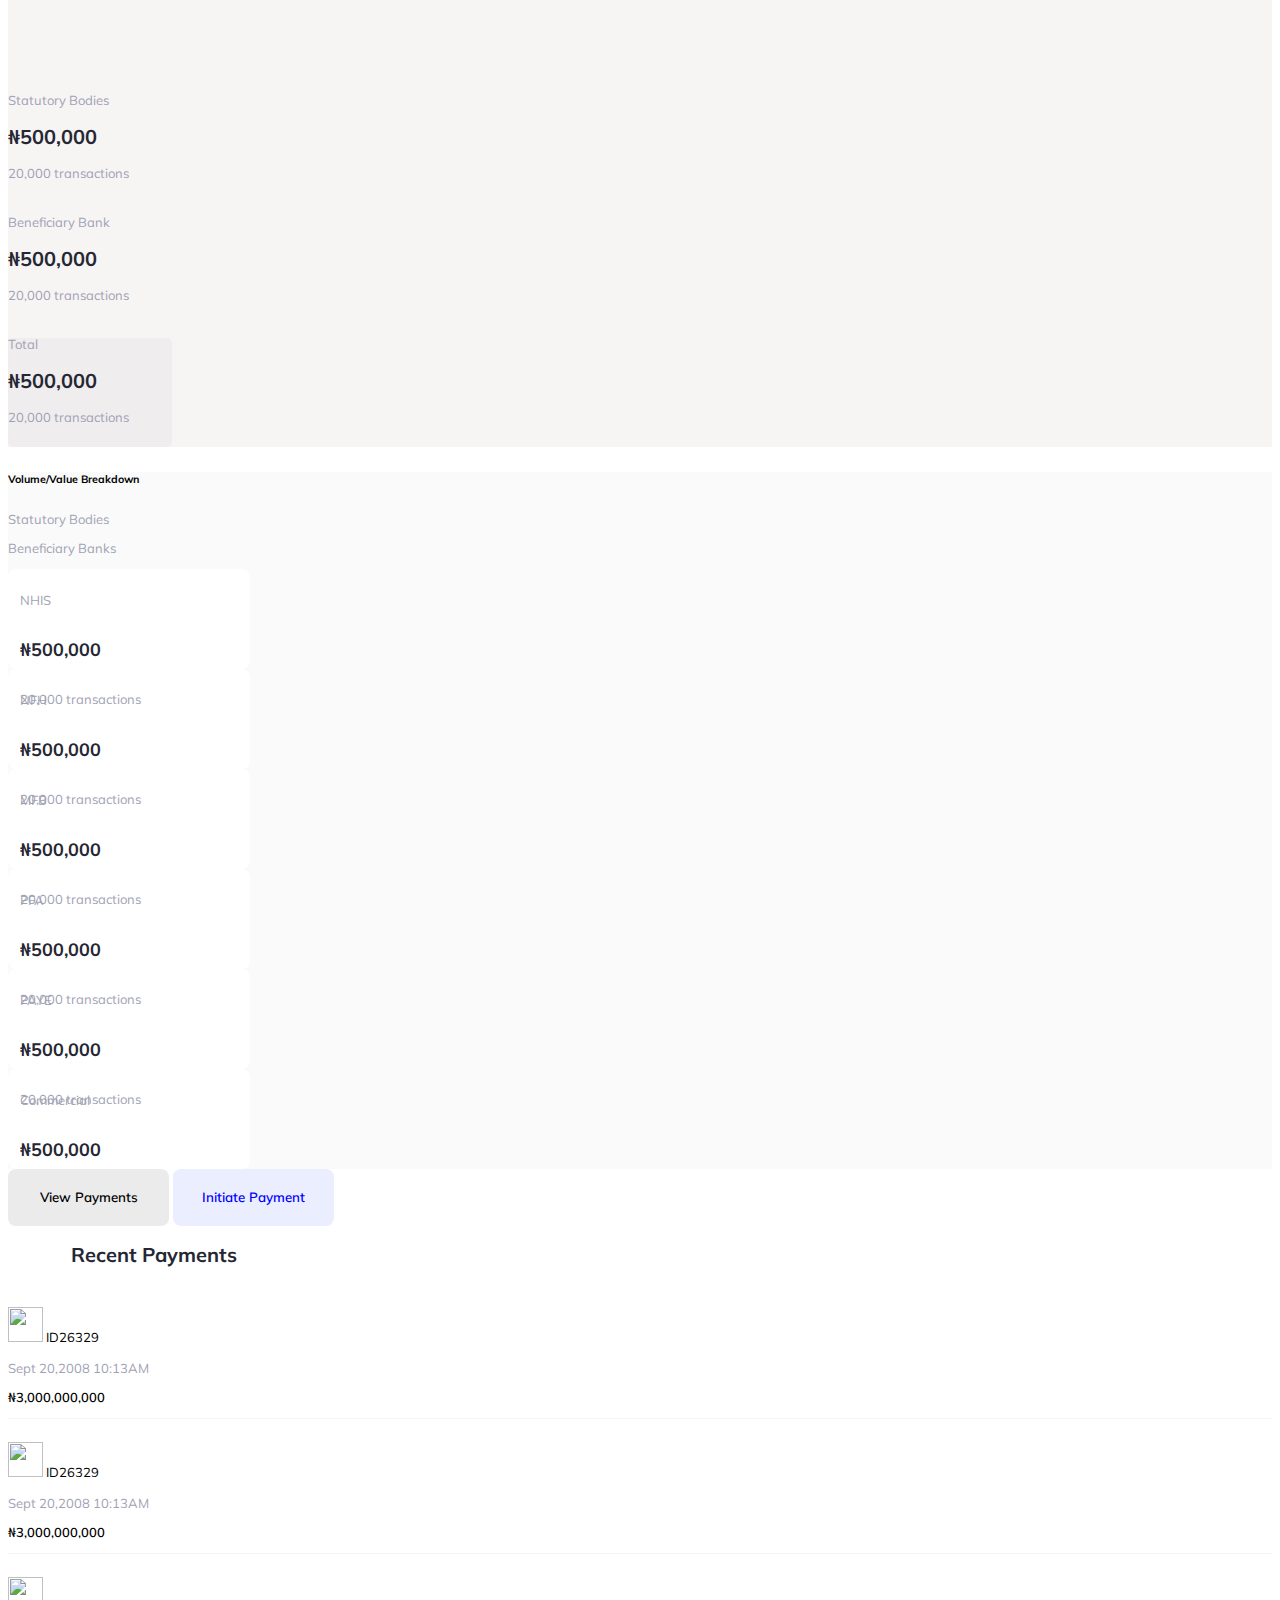
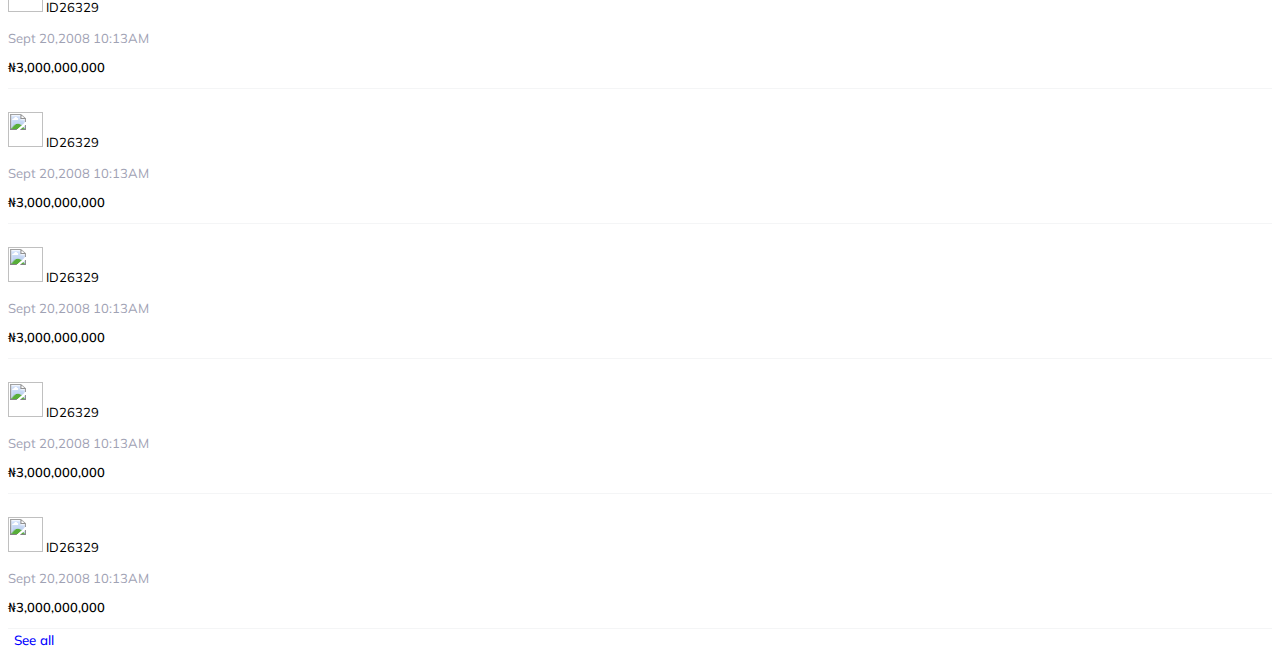
==== commit 5b2262c3: "Added dropdown across  both dashboard" ====
--- a/merchant.html
+++ b/merchant.html
@@ -8,7 +8,7 @@
     <title>Home | Merchants</title>
     <link href="https://cdn.jsdelivr.net/npm/bootstrap@5.0.2/dist/css/bootstrap.min.css" rel="stylesheet"
         integrity="sha384-EVSTQN3/azprG1Anm3QDgpJLIm9Nao0Yz1ztcQTwFspd3yD65VohhpuuCOmLASjC" crossorigin="anonymous">
-    <link rel="stylesheet" href="style.css">
+    <link rel="stylesheet" href="style.css" />
     <link rel="stylesheet" href="merchant.css">
     <link
         href="https://fonts.googleapis.com/css2?family=DM+Serif+Display&family=Mulish:wght@400;500;600;700&family=Outfit:wght@300;400;600&family=Permanent+Marker&family=Poppins:wght@300;400;700&family=Public+Sans:wght@300;400;700&family=Wendy+One&display=swap"
@@ -20,7 +20,7 @@
 
     <main id="main" class="d-flex">
 
-        <aside class="col-2 d-flex flex-column align-items-center">
+        <aside class="col-2 d-flex flex-column align-items-center justify-content-between">
 
             <section class="d-flex justify-content-around header-logo">
                 <div class="img-container">
@@ -45,29 +45,48 @@
 
 
                     <div class="mb-4">
-                        <button class="sidebar-btn text-start d-flex justify-content-between align-items-center">
+                        <button class="sidebar-btn text-start d-flex justify-content-between align-items-center" id="paymentBtn">
                             <div>
                                 <span class="btn-img"> <img src="./images/wallet.svg" alt="" class="px-1"></span>
                                 <span class="text-light mt-1 pe-2">Payment</span>
                             </div>
                             <span><img src="./images/arrow-down.svg" alt="" class="arrow-down"></span>
                         </button>
+
+                        <ul class="sub-list" id="paymentSubList">
+                            <li  class="mt-3 sublist-item">All Payments</li>
+                            <li class="mt-3 sublist-item">Payment Lists</li>
+                            <li class="mt-3 sublist-item">Card Info</li>
+                          </ul>
                     </div>
 
 
                     <div class="mb-4">
-                        <button class="sidebar-btn text-start d-flex justify-content-between align-items-center">
-                            <div>
-                                <span class="btn-img"><img src="./images/file-earmark-text.svg" alt="" class="px-1"></span>
-                                <span class="text-light mt-1 pe-4">Reports</span>
-                            </div>
-                            <span><img src="./images/arrow-down.svg" alt="" class="arrow-down"></span>
+                        <button
+                          class="merchant-button sidebar-btn text-start d-flex justify-content-between align-items-center" id="report_btn">
+                          <div>
+                            <span class="btn-img"
+                              ><img
+                                src="./images/file-earmark-text.svg"
+                                alt=""
+                                class="px-1"
+                            /></span>
+                            <span class="text-light mt-1">Reports</span>
+                          </div>
+          
+                          <span
+                            ><img src="./images/arrow-down.svg" alt="" class="arrow-down"
+                          /></span>
                         </button>
-                    </div>
+                        <ul class="sub-list" id="report_subList">
+                          <li  class="mt-3 sublist-item">Transactions</li>
+                          <li class="mt-3 sublist-item">Audit Trail</li>
+                        </ul>
+                      </div>
 
 
                     <div class="mb-4">
-                        <button class="sidebar-btn text-start d-flex justify-content-between align-items-center">
+                        <button class="sidebar-btn text-start d-flex justify-content-between align-items-center" id="accsetting_btn">
                             <div>
                                 <span class="btn-img"><img src="./images/gear-fill.svg" alt="" class="px-1"></span>
                                 <span class="text-light mt-1">Account Settings</span>
@@ -75,20 +94,30 @@
 
                             <span><img src="./images/arrow-down.svg" alt="" class="arrow-down"></span>
                         </button>
+                        <ul class="sub-list" id="Accseting_subList">
+                            <li  class="mt-3 sublist-item">Profile</li>
+                            <li class="mt-3 sublist-item">Users & Roles</li>
+                            <li class="mt-3 sublist-item">Security</li>
+                          </ul>
                     </div>
 
 
                     <div class="mb-4">
                         <button
-                            class="merchant-button sidebar-btn text-start d-flex justify-content-between align-items-center">
+                            class="merchant-button sidebar-btn text-start d-flex justify-content-between align-items-center" id="people_btn">
                             <div>
-                                <span class="btn-img"><img src="./images/people-fill.svg" alt="" class="px-1 "></span>
+                                <span class="btn-img"><img src="./images/people-fill.svg" alt="" class="px-1"></span>
                                 <span class="text-light mt-1">People</span>
                             </div>
 
                             <span><img src="./images/arrow-down.svg" alt="" class="arrow-down"></span>
 
                         </button>
+
+                        <ul class="sub-list" id="people_subList">
+                            <li  class="mt-3 sublist-item">Transactions</li>
+                            <li class="mt-3 sublist-item">Fee</li>
+                          </ul>
                     </div>
 
 
@@ -107,17 +136,16 @@
             </section>
 
             <!-- Avatar section -->
-            <div class="d-flex justify-content-around user-profile">
-
-                <div class="avatar-container">
-                    <img src="./images/avatar.png" alt="" class="avatar">
-                </div>
-
-                <div class="text-light text-start ps-2">
-                    <p class="mb-0">Orevaoghene</p>
-                    <p class="mb-0 text-muted">Agbro</p>
-                </div>
-            </div>
+     <div class="d-flex justify-content-around user-profile">
+          <div class="avatar-container">
+            <img src="./images/avatar.png" alt="" class="avatar" />
+          </div>
+
+          <div class="text-light text-start ps-2">
+            <p class="mb-0">Orevaoghene</p>
+            <p class="mb-0 text-muted">Agbro</p>
+          </div>
+        </div>
             <!-- End of avatar section -->
         </aside>
 
@@ -369,18 +397,92 @@
 
                 <p class="amount m-0">₦3,000,000,000</p>
             </div>
-        
-            <div class="text-center mt-3">
-                <a href="#">See all</a>
-            </div>
-
-
-
-        
-
-
-    </section>
-</section>
+
+
+
+            <div id="hidden-element">
+              
+                <div
+                class="d-flex justify-content-between ID align-items-start Payment"
+              >
+                <div class="d-flex flex-column">
+                  <p class="m-0 companies">
+                    <span
+                      ><img
+                        src="./images/dot.svg"
+                        alt=""
+                        class="greendot" /></span
+                    >ID26329
+                  </p>
+                  <p class="primary-text ps-4 m-0">Sept 20,2008 10:13AM</p>
+                </div>
+
+                <p class="amount m-0">₦3,000,000,000</p>
+              </div>
+
+              <div
+                class="d-flex justify-content-between ID align-items-start Payment"
+              >
+                <div class="d-flex flex-column">
+                  <p class="m-0 companies">
+                    <span
+                      ><img
+                        src="./images/dot.svg"
+                        alt=""
+                        class="greendot" /></span
+                    >ID26329
+                  </p>
+                  <p class="primary-text ps-4 m-0">Sept 20,2008 10:13AM</p>
+                </div>
+
+                <p class="amount m-0">₦3,000,000,000</p>
+              </div>
+
+              <div
+                class="d-flex justify-content-between ID align-items-start Payment"
+              >
+                <div class="d-flex flex-column">
+                  <p class="m-0 companies">
+                    <span
+                      ><img
+                        src="./images/dot.svg"
+                        alt=""
+                        class="greendot" /></span
+                    >ID26329
+                  </p>
+                  <p class="primary-text ps-4 m-0">Sept 20,2008 10:13AM</p>
+                </div>
+
+                <p class="amount m-0">₦3,000,000,000</p>
+              </div>
+
+              <div
+                class="d-flex justify-content-between ID align-items-start Payment"
+              >
+                <div class="d-flex flex-column">
+                  <p class="m-0 companies">
+                    <span
+                      ><img
+                        src="./images/dot.svg"
+                        alt=""
+                        class="greendot" /></span
+                    >ID26329
+                  </p>
+                  <p class="primary-text ps-4 m-0">Sept 20,2008 10:13AM</p>
+                </div>
+
+                <p class="amount m-0">₦3,000,000,000</p>
+              </div>
+               
+
+
+              </div>
+              <div class="text-center mt-3">
+                <button id="seeall_btn" class="seeall_btn">See all</button>
+              </div>
+
+
+
 
 
 
@@ -393,7 +495,8 @@
     <script src="https://cdn.jsdelivr.net/npm/bootstrap@5.0.2/dist/js/bootstrap.min.js"
         integrity="sha384-cVKIPhGWiC2Al4u+LWgxfKTRIcfu0JTxR+EQDz/bgldoEyl4H0zUF0QKbrJ0EcQF"
         crossorigin="anonymous"></script>
-    <script src="index.js"></script>
+        <script src="./index.js"></script>
+        <script src="./merchant.js"></script>
 </body>
 
 </html>--- a/style.css
+++ b/style.css
@@ -4,13 +4,13 @@
 
 .header-logo{
 padding-top: 9%;
-margin-bottom: 28%;
+margin-bottom: 8%;
 }
 
 
 
 .user-profile{
-    padding-top: 50%;
+    /* padding-top: 50%; */
     cursor: pointer;
 }
 
@@ -87,7 +87,7 @@
     border: none;
     cursor: pointer;
     background: #0A1249;
-    font-size: 11.5px;
+    font-size: 11px;
     font-weight: 400;
     margin: auto;
     cursor: pointer;
@@ -337,6 +337,54 @@
     font-size: 700;
  }
 
+
+.seeall_btn{
+    color: blue;
+    border: none;
+    font-weight: 500;
+    padding-bottom: 10px;
+    border-radius: 10px;
+    background-color: white;
+}
+
+.seeall_btn:hover{
+    text-decoration: underline;
+}
+
+#hidden-element{
+    display: none;
+}
+
+#hidden-element.open{
+    display: block;
+}
+
+/* 
+#shown-element.close{
+    display: none;
+} */
+
+
+div ul li{
+    list-style-type: none;
+    color: rgb(158, 153, 153);
+    font-size: 12px;
+    padding-right: 20px;
+    cursor: pointer;
+
+}
+
+div ul li:hover{
+    color: white;
+}
+
+
+
+
+
+/* .merchant-sublist{
+
+} */
 
 
 
@@ -373,9 +421,17 @@
     font-size: 14px;  
     }
 
-    .user-profile{
+    .sub-list{
+        font-size: 13px;
+    }
+
+    .merchant-sublist{
+        font-size: 13px;
+    }
+
+    /* .user-profile{
         padding-top: 60%;
-    }
+    } */
 
     
     .header-text{
@@ -473,6 +529,14 @@
     width: 50px;
  }
 
+ .sub-list{
+    font-size: 15px;
+}
+
+.merchant-sublist{
+    font-size: 15px;
+}
+
 
     
 }
--- a/merchant.css
+++ b/merchant.css
@@ -0,0 +1,182 @@
+.dashboard-filter{
+    background-color: #FAFAFA; 
+       padding-top: 10px;
+       padding-bottom: 10px;
+       border-radius: 10px;
+       
+    }
+
+    .filter-item{
+        border-right: 1px solid rgb(189, 186, 186) ! important;
+    }
+    
+
+
+    .filter-item3{
+        border: none !important;
+    }
+    
+    .list-group-item{
+        background-color: #FAFAFA !important; 
+        border: none;
+    }
+
+    
+
+
+    #main-content{
+        display: flex;
+        flex-direction: column;
+    }
+
+
+    .filter-item .primary-text{
+ font-size: 12px;
+    }
+
+    .filter-item .secondary-text{
+        font-size: 18px;
+    }
+
+
+    /* .main-content{
+        padding-left: 2.5%;
+    } */
+    
+
+
+    header{
+    padding-left: 2.5%;
+    padding-right: 2.5%;
+    }
+
+    /* .main-content{
+        padding-left: 2.5%;
+        padding-right: 2.5%;  
+    } */
+
+
+    .recentpay-header{
+        padding-left: 5%;
+    }
+
+  .graph-img{
+    width: 314px;
+  }
+   .graph-info{
+    padding-top: 7%;
+    margin-bottom: -0px;
+   }
+
+   #paymentSubList{
+    display: none;
+   }
+
+   #paymentSubList.open{
+    display: block;
+   }
+
+   #report_subList{
+    display: none;
+}
+
+#report_subList.open{
+    display: block;
+}
+
+#Accseting_subList{
+    display: none;
+}
+
+#Accseting_subList.open{
+    display: block;
+}
+
+#people_subList{
+    display: none;
+}
+#people_subList.open{
+    display: block;
+}
+
+
+
+    @media screen and (min-width: 1300px){
+  
+        .filter-container{
+            padding-right: 0px !important;
+        }
+
+
+        /* header h2{
+            padding-left: 15px;
+        } */
+
+        .filter-item .secondary-text{
+            font-size: 20px;
+        }
+
+     .Payment-btn{
+        margin-left: 15%;
+     }
+
+
+        .recentpay-header{
+            padding-left: 7%;
+        }
+
+        .graph-info{
+            margin-top: 11.5%;
+            padding-left: 35px !important;
+           }
+
+        /* .graph-info{
+            padding-top: 5%;
+        } */
+
+    }
+
+
+
+    @media screen and (min-width: 1400px){
+/* 
+        header h2{
+            padding-left: 25px;
+        } */
+     
+        .filter-item .secondary-text{
+            font-size: 24px;
+        }
+       
+        .Payment-btn{
+            margin-left: 1%;
+         }
+
+
+        .recentpay-header{
+            padding-left: 5%;
+        }
+
+        .graph-info{
+            padding-top: 6%;
+            padding-left: 75px !important;
+        }
+
+    }
+    
+
+    
+
+
+
+
+
+
+
+
+
+
+
+
+
+
